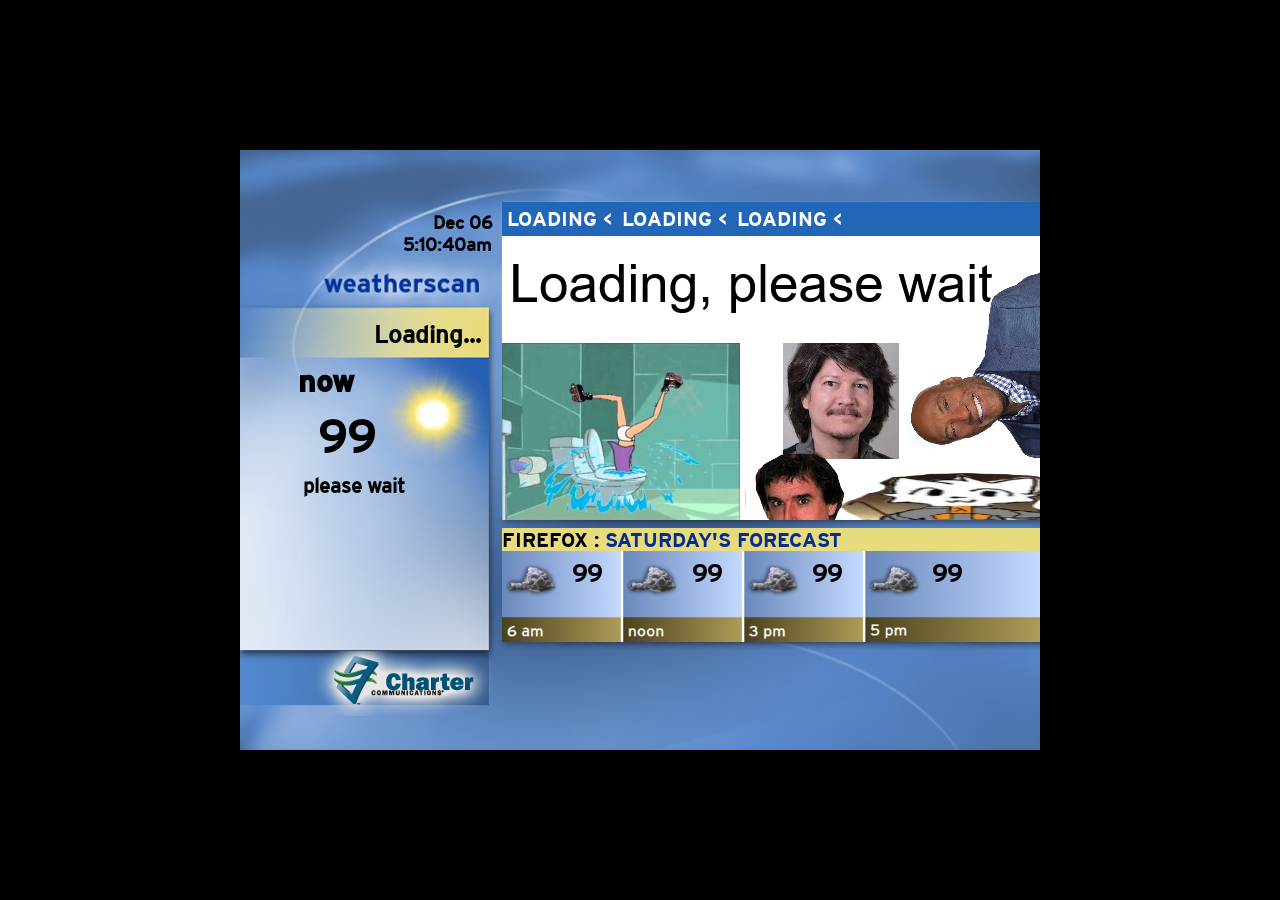
==== index.html @ 1f61c421 "Initial commit" ====
<html>
<head>
    <title>weatherscan</title>
    <link rel="stylesheet" type="text/css" href="./style.css">
</head>
<body>
    <!-- <iframe src="./music.php" class="music"></iframe> -->
    <div id="main">
        <iframe src="./frames/clock.html" class="iframe clock" scrolling="no"></iframe>
        <iframe src="./slides.html" class="iframe slides"></iframe>
        <iframe src="./frames/CC.html" class="iframe current-conditions" scrolling="no"></iframe>
        <iframe src="./frames/radar.php" class="iframe radar" scrolling="no"></iframe>
        <iframe src="./frames/daypart.html" class="iframe daypart" scrolling="no"></iframe>
        <!-- <iframe src="./frames/crawl.html" class="iframe crawl" scrolling="no"></iframe> -->
        <img src="/assets/affiliate.webp" class="affiliate_logo">
    </div>
</body>
</html>
---- style.css ----
body {
margin: 0;
height: 100vh;
background: black;
overflow: hidden;
}
#main {
position: absolute;
left: 50%;
top: 50%;
width: 800px;
height: 600px;
background-image: url(/assets/background.webp);
background-size: cover;
transform-origin: top left;
transform: translate(-50%, -50%);
}
.affiliate_logo {
position: absolute;
top: 83.5%;
left: 6.2%;
}
.iframe {
border:0;
}
.current-conditions {
    position: absolute;
    top: 26.1%;
    width: 31.1%;
    height: 57.4%;
}
.music {
    position: fixed;
    top: 0;
    left: 0;
    width: 100%;
    height: 100%;
    z-index: 9999;
    border: none;
}
.clock {
    position: absolute;
    top: 9%;
    left: -5%;
}
.radar {
    position: absolute;
    top: 58%;
    width: 31.1%;
    height: 25.3%;
}
.crawl {
    position: absolute;
    top: 83.6%;
    left: 31.2%;
    width: 68.8%;
    height: 8.9%;
}
.daypart {
    position: absolute;
    top: 63%;
    left: 32.8%;
    width: 67.2%;
    height: 19%;
}

.slides {
    position: absolute;
    top: 8.7%;
    left: 32.8%;
    width: 67.2%;
    height: 53.02%;
}
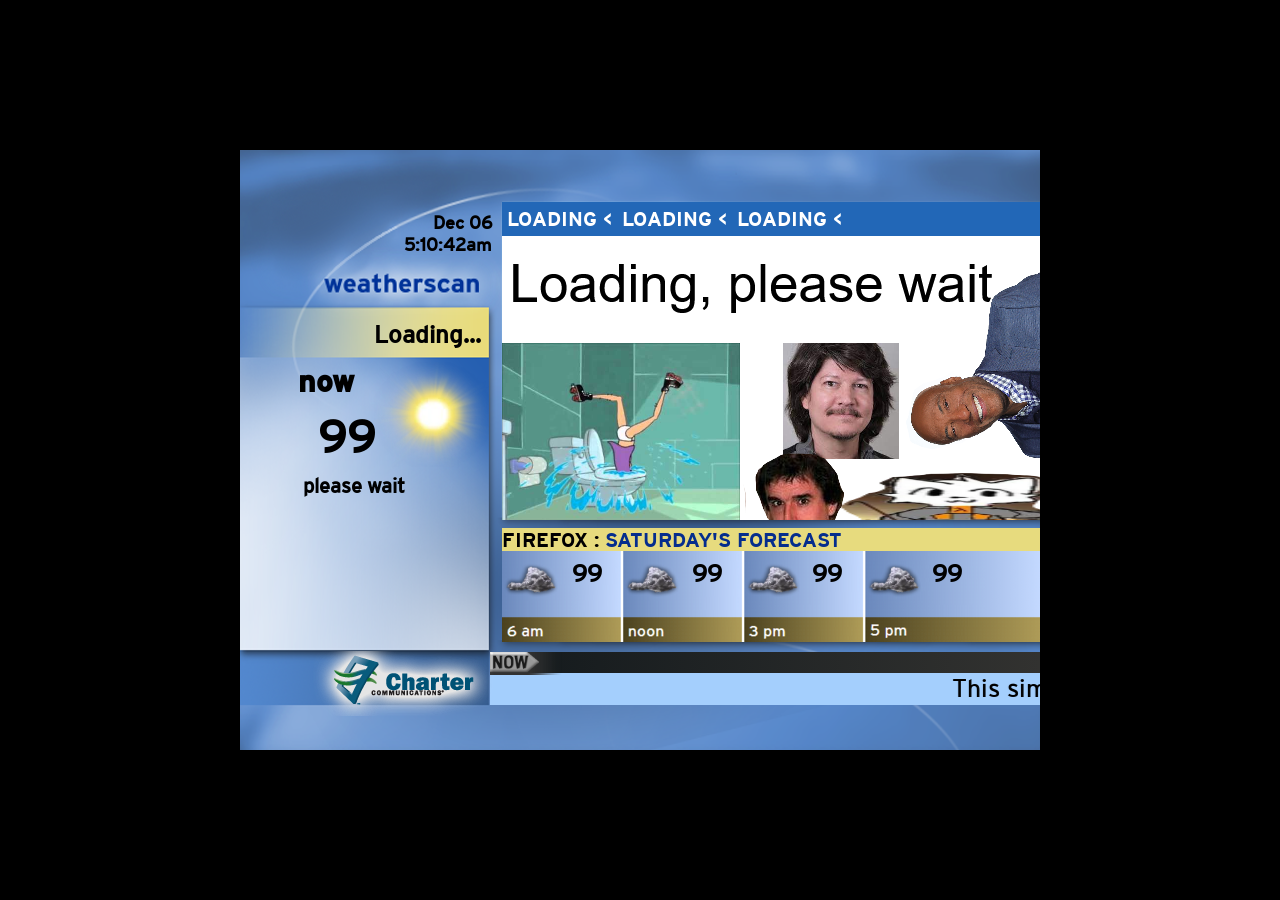
==== commit 3488b639: "clean up" ====
--- a/index.html
+++ b/index.html
@@ -4,14 +4,14 @@
     <link rel="stylesheet" type="text/css" href="./style.css">
 </head>
 <body>
-    <!-- <iframe src="./music.php" class="music"></iframe> -->
+    <iframe src="./music.php" class="music"></iframe>
     <div id="main">
         <iframe src="./frames/clock.html" class="iframe clock" scrolling="no"></iframe>
         <iframe src="./slides.html" class="iframe slides"></iframe>
         <iframe src="./frames/CC.html" class="iframe current-conditions" scrolling="no"></iframe>
         <iframe src="./frames/radar.php" class="iframe radar" scrolling="no"></iframe>
         <iframe src="./frames/daypart.html" class="iframe daypart" scrolling="no"></iframe>
-        <!-- <iframe src="./frames/crawl.html" class="iframe crawl" scrolling="no"></iframe> -->
+        <iframe src="./frames/crawl.html" class="iframe crawl" scrolling="no"></iframe>
         <img src="/assets/affiliate.webp" class="affiliate_logo">
     </div>
 </body>
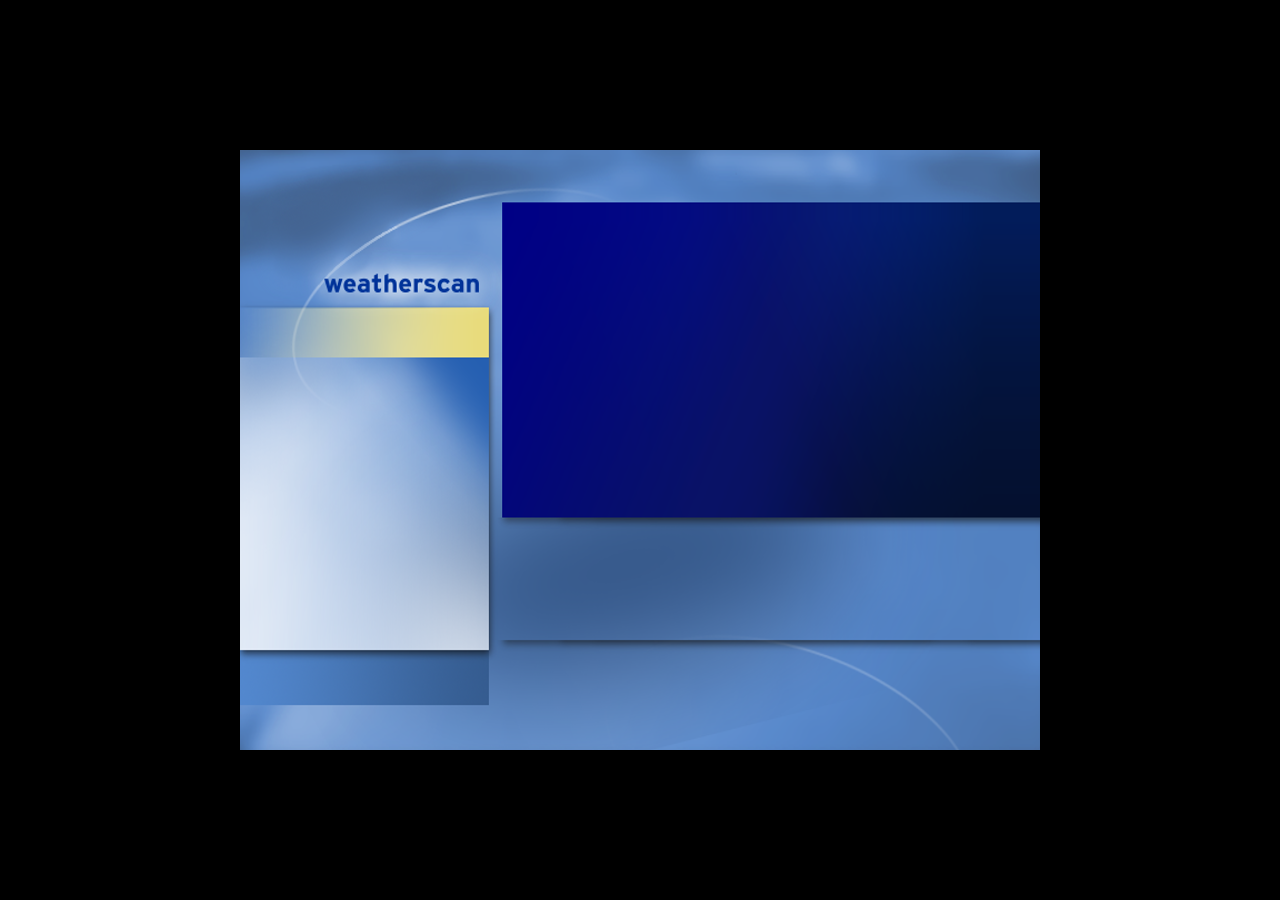
==== commit 2a3e0e31: "manual location and ip-api consolidation" ====
--- a/index.html
+++ b/index.html
@@ -4,15 +4,70 @@
     <link rel="stylesheet" type="text/css" href="./style.css">
 </head>
 <body>
-    <iframe src="./music.php" class="music"></iframe>
+    <iframe src="./music.php" width="100%" height="100%" id="music"></iframe>
     <div id="main">
-        <iframe src="./frames/clock.html" class="iframe clock" scrolling="no"></iframe>
-        <iframe src="./slides.html" class="iframe slides"></iframe>
-        <iframe src="./frames/CC.html" class="iframe current-conditions" scrolling="no"></iframe>
-        <iframe src="./frames/radar.php" class="iframe radar" scrolling="no"></iframe>
-        <iframe src="./frames/daypart.html" class="iframe daypart" scrolling="no"></iframe>
-        <iframe src="./frames/crawl.html" class="iframe crawl" scrolling="no"></iframe>
-        <img src="/assets/affiliate.webp" class="affiliate_logo">
     </div>
 </body>
-</html>
+<script>
+// this is to improve on how many god damn times we call the ip api
+// (and also add manual locations)
+
+function buildmain(urlparam) {
+    const main = document.getElementById("main");
+    function createIframe(src, className, scrolling = null) {
+        const iframe = document.createElement("iframe");
+        iframe.src = src + (urlparam ? `${urlparam}` : "");
+        iframe.className = `iframe ${className}`;
+        if (scrolling) iframe.setAttribute("scrolling", scrolling);
+        return iframe;
+    }
+    main.appendChild(createIframe("./frames/clock.php", "clock", "no"));
+    main.appendChild(createIframe("./frames/slides.html", "slides"));
+    main.appendChild(createIframe("./frames/CC.html", "current-conditions", "no"));
+    main.appendChild(createIframe("./frames/radar.php", "radar", "no"));
+    main.appendChild(createIframe("./frames/daypart.html", "daypart", "no"));
+    main.appendChild(createIframe("./frames/crawl.html", "crawl", "no"));
+    const affiliate = document.createElement("img");
+    affiliate.src = "/assets/affiliate.webp";
+    affiliate.className = "affiliate_logo";
+    main.appendChild(affiliate);
+}
+
+var params = window.location.search;
+if (params !== "") {
+    // so we got a manual location
+    // let's abuse the fact lewolf's api can (technically) be used for geocoding
+    params = params.slice(1);
+    fetch("/data.php?loc=" + params)
+    .then(response => {if (!response.ok) {alert('bad geocode!');} return response.json();})
+    .then(data => {
+        // the geocode succeeded, let's build a param
+        let autism; let tism1; let tism2; let tism3;
+        tism1 = data.current.info.postalCode;
+        tism2 = data.current.info.geocode[0];
+        tism3 = data.current.info.geocode[1];
+        if (tism1 == null || tism2 == null || tism3 == null) {
+            alert("i don't think this is a US location?");
+        }
+        autism = "?zip=" + tism1 + "&lat=" + tism2 + "&lon=" + tism3;
+        buildmain(autism);
+    });
+} else {
+    // no location, let's do auto location
+    fetch("https://pro.ip-api.com/json/?key=AmUN9xAaQALVYu6")
+    .then(response => response.json())
+    .then(data => {
+        let autism; let tism1; let tism2; let tism3;
+        tism1 = data.zip;
+        tism2 = data.lat;
+        tism3 = data.lon;
+        if (tism1 == null || tism2 == null || tism3 == null) {
+            alert("i don't think this is a US location?");
+        }
+        autism = "?zip=" + tism1 + "&lat=" + tism2 + "&lon=" + tism3;
+        buildmain(autism);
+    });
+}
+</script>
+
+</html>
--- a/style.css
+++ b/style.css
@@ -29,12 +29,10 @@
     width: 31.1%;
     height: 57.4%;
 }
-.music {
+#music {
     position: fixed;
     top: 0;
     left: 0;
-    width: 100%;
-    height: 100%;
     z-index: 9999;
     border: none;
 }
